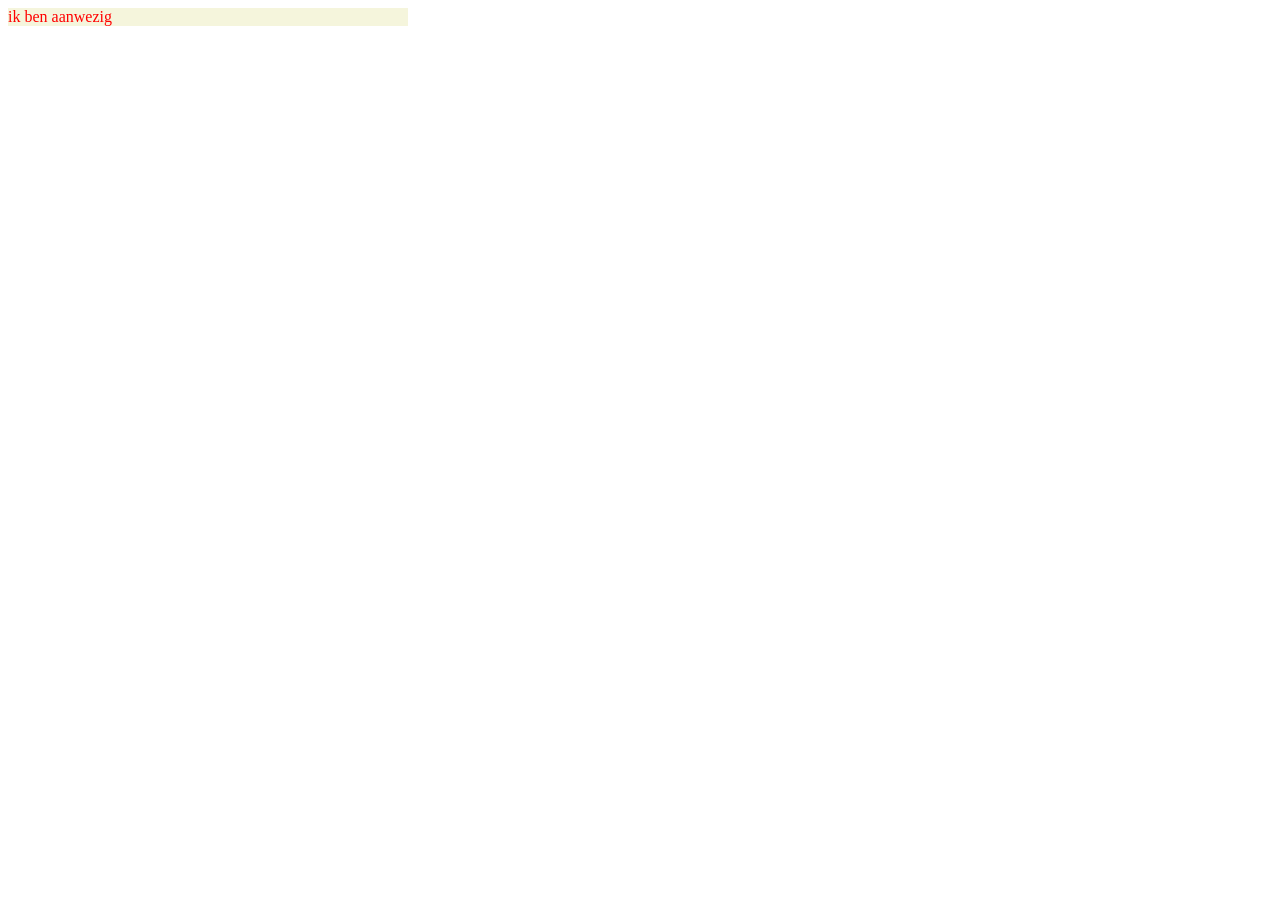
==== index.html @ 1d1d1b71 "comit git" ====
<html lang="en">
<head>
    <meta charset="UTF-8">
    <meta http-equiv="X-UA-Compatible" content="IE=edge">
    <meta name="viewport" content="width=device-width, initial-scale=1.0">
    <title>Document</title>
</head>
<body>
    <main style="height: 100%; width: 100vw;">
        <div style="width: 400px; height: 400px;">
            
           <p style="color:red; background-color: beige;"> ik ben aanwezig </p>
        </div>
    </main>
</body>
</html>
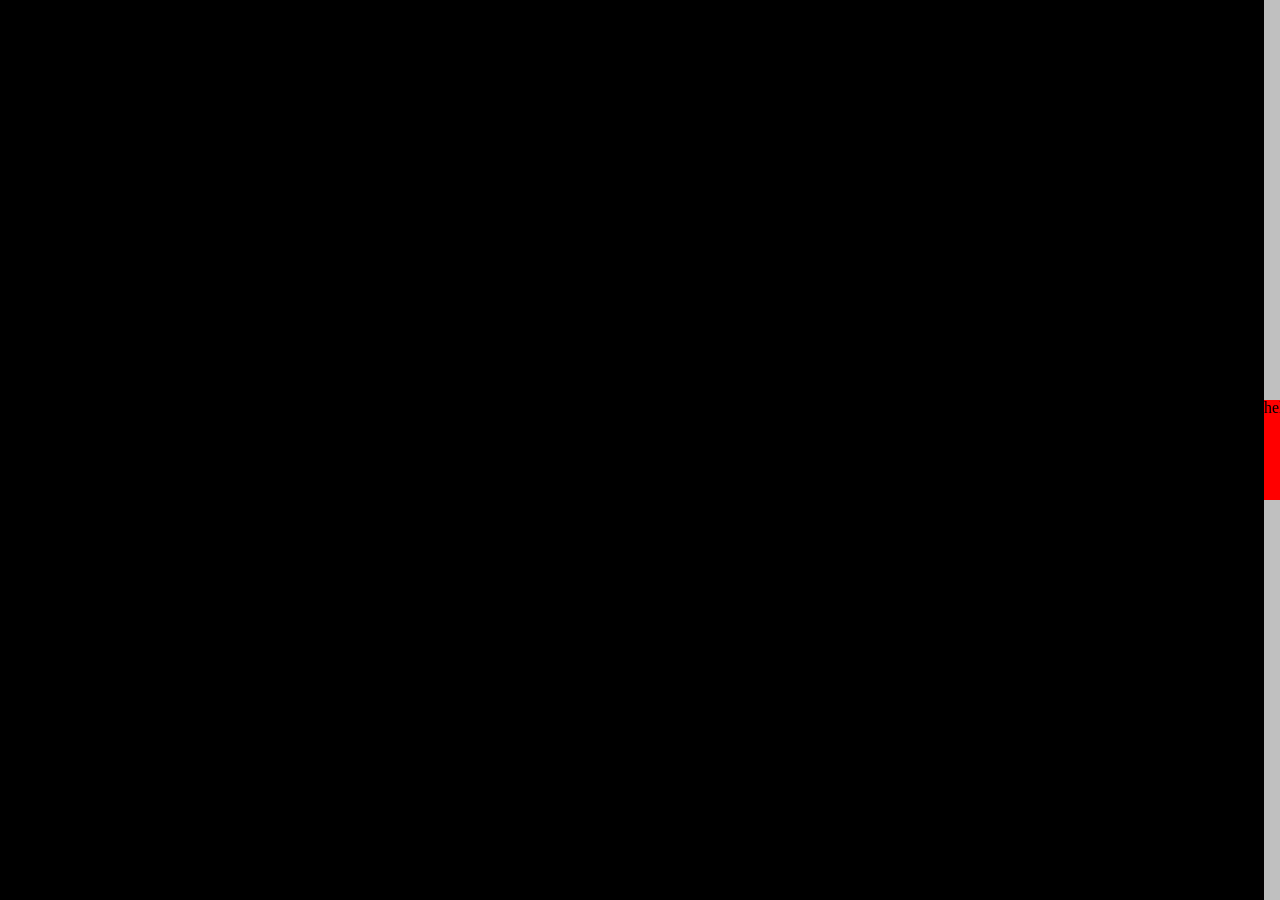
==== commit c44b3751: "paragraaf toegevoegd" ====
--- a/index.html
+++ b/index.html
@@ -1,16 +1,17 @@
+<!DOCTYPE html>
 <html lang="en">
 <head>
     <meta charset="UTF-8">
     <meta http-equiv="X-UA-Compatible" content="IE=edge">
     <meta name="viewport" content="width=device-width, initial-scale=1.0">
-    <title>Document</title>
+    <link rel="stylesheet" href="css/reset.css">
+    <link rel="stylesheet" href="css/style.css">
+    <title>04 particles</title>
 </head>
 <body>
-    <main style="height: 100%; width: 100vw;">
-        <div style="width: 400px; height: 400px;">
-            
-           <p style="color:red; background-color: beige;"> ik ben aanwezig </p>
-        </div>
-    </main>
+    <canvas class="canvas" width="100%" height="100%"></canvas>
+    <div style="height: 100px; width: 100px; background-color: red;">
+    <p>hello</p></div>
+    <script type="module" src="js/script.js"></script>
 </body>
 </html>
--- a/css/style.css
+++ b/css/style.css
@@ -0,0 +1,24 @@
+/* Base Styles */
+html {
+  box-sizing: border-box;
+}
+
+*,
+*:before,
+*:after {
+  box-sizing: inherit;
+}
+
+html,
+body {
+  height: 100%;
+  width: 100%;
+  display: flex;
+  justify-content: center;
+  align-items: center;
+  background-color: silver;
+}
+
+.canvas {
+  background-color: black;
+}
